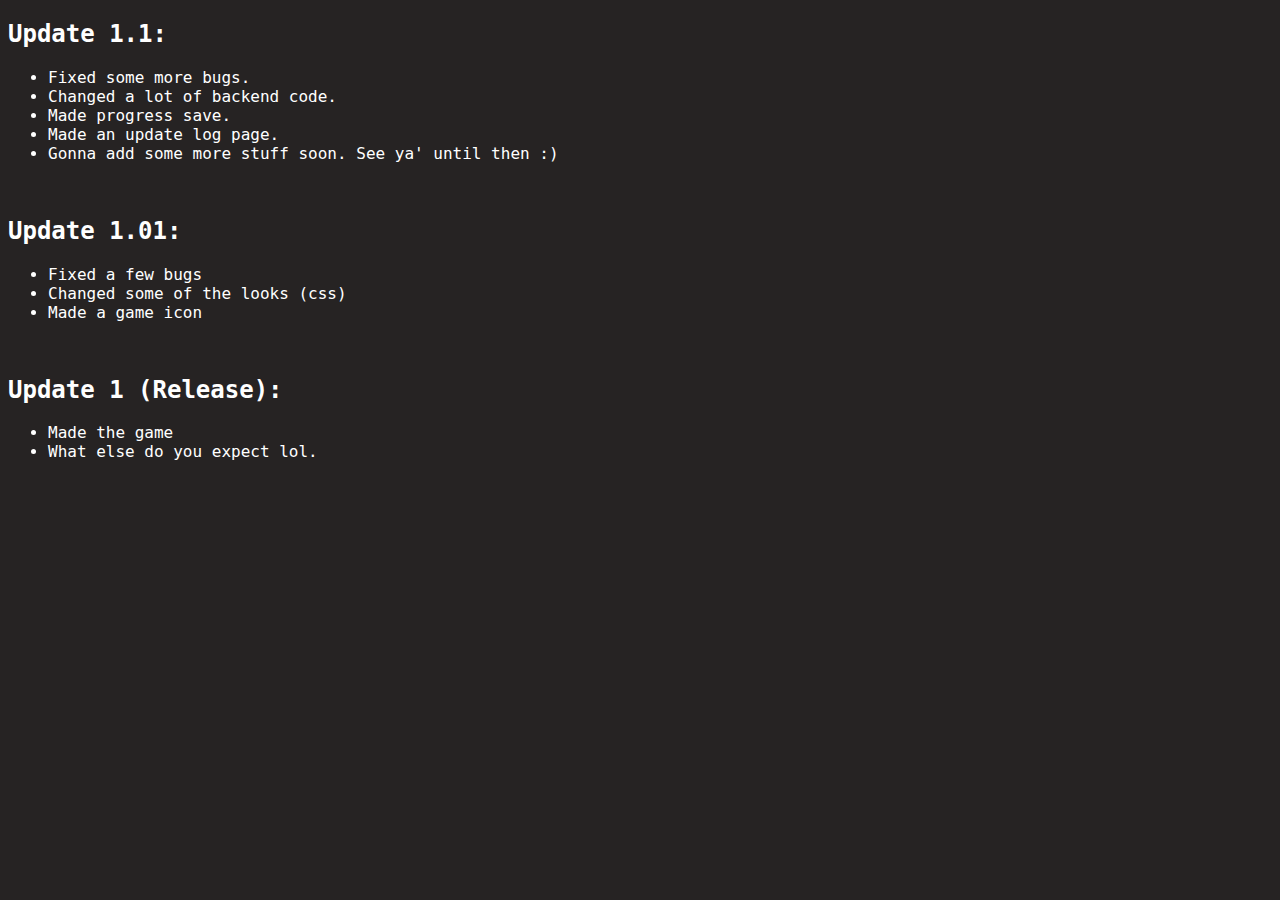
==== Pages/Update_Log/Update.html @ 826a9c62 "Update 1.1" ====
<!DOCTYPE html>
<html>

<head>
  <meta charset="utf-8">
  <meta name="viewport" content="width=device-width">
  <title>$ Update Log $</title>
  <link href="style.css" rel="stylesheet" type="text/css" />
  <link rel="icon" type="image/x-icon" href="/Images/Logo.png">
</head>

<body>
    <h2 class="Text">Update 1.1: </h2>
    <ul class="Bullet-Text">
        <li>Fixed some more bugs.</li>
        <li>Changed a lot of backend code.</li>
        <li>Made progress save.</li>
        <li>Made an update log page.</li>

        <li>Gonna add some more stuff soon. See ya' until then :)</li>
    </ul>

    <br>

    <h2 class="Text">Update 1.01: </h2>
    <ul class="Bullet-Text">
        <li>Fixed a few bugs</li>
        <li>Changed some of the looks (css)</li>
        <li href="/Images/Logo.png">Made a game icon</li>
    </ul>

    <br>

    <h2 class="Text">Update 1 (Release): </h2>
    <ul class="Bullet-Text">
        <li>Made the game</li>
        <li>What else do you expect lol.</li>
    </ul>
</body>

</html>
---- Pages/Update_Log/style.css ----
html {
    height: 100%;
    width: 100%;
}
    
body {
    background-color: #262323;
}

.Text {
    color: #ffffff;
    font-family: 'Lucida Console', monospace;
}

.Bullet-Text {
    color: #ffffff;
    font-family: 'Lucia Console', monospace;
}
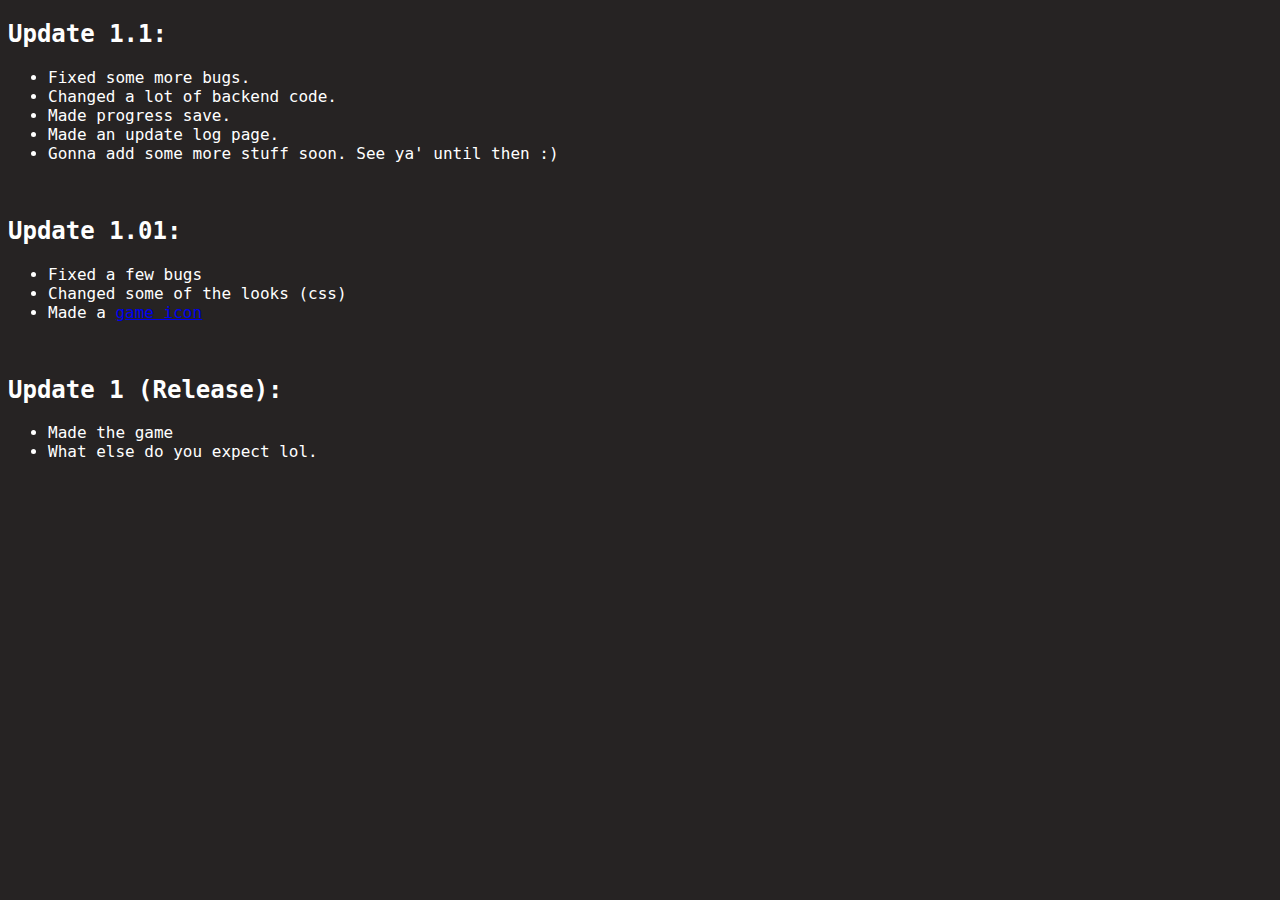
==== commit ca245516: "Changed some outdated stuff." ====
--- a/Pages/Update_Log/Update.html
+++ b/Pages/Update_Log/Update.html
@@ -10,6 +10,18 @@
 </head>
 
 <body>
+    <!-- <h2 class="Text">Update: 1.2: </h2>
+    <ul class="Bullet-Text">
+        <li>Changed the way that "gambling" works to improve the game. Instead of multiplying, it adds on a random amount of money. For example, +15, or -7.</li>
+        <li>Made the website look better, improved some css.</li>
+        <li>Added a new mechanic! (Machines): </li>
+        <ul class="Bullet-Text">
+            <li>Slot Machine</li>
+            <li>Higher or Lower</li>
+        </ul>
+
+        <li> More Coming soon :)</li>
+    </ul> -->
     <h2 class="Text">Update 1.1: </h2>
     <ul class="Bullet-Text">
         <li>Fixed some more bugs.</li>
@@ -26,7 +38,7 @@
     <ul class="Bullet-Text">
         <li>Fixed a few bugs</li>
         <li>Changed some of the looks (css)</li>
-        <li href="/Images/Logo.png">Made a game icon</li>
+        <li>Made a <a href="/Images/Logo.png">game icon</a></li>
     </ul>
 
     <br>
